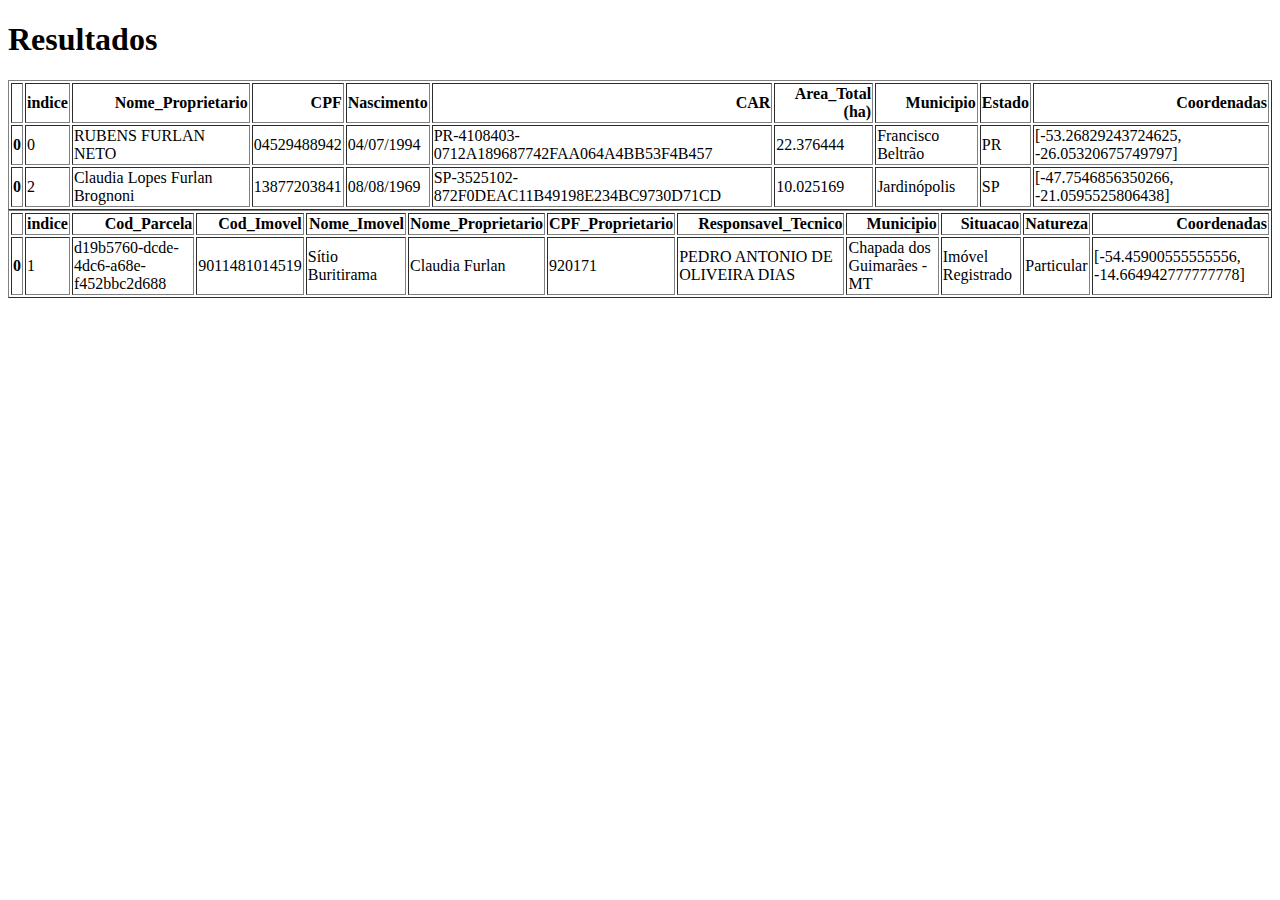
==== templates/resultado.html @ b228b9f3 "Initial commit" ====
<!DOCTYPE html>
<html lang="en">
 <head>
  <meta charset="utf-8"/>
  <link href="{{ url_for('static', filename= 'css/style.css') }}" rel="stylesheet"/>
  <title>
   Busca
  </title>
 </head>
 <body>
  <h1>
   Resultados
  </h1>
  <table border="1" class="dataframe">
   <thead>
    <tr style="text-align: right;">
     <th>
     </th>
     <th>
      indice
     </th>
     <th>
      Nome_Proprietario
     </th>
     <th>
      CPF
     </th>
     <th>
      Nascimento
     </th>
     <th>
      CAR
     </th>
     <th>
      Area_Total (ha)
     </th>
     <th>
      Municipio
     </th>
     <th>
      Estado
     </th>
     <th>
      Coordenadas
     </th>
    </tr>
   </thead>
   <tbody>
    <tr>
     <th>
      0
     </th>
     <td>
      0
     </td>
     <td>
      RUBENS FURLAN NETO
     </td>
     <td>
      04529488942
     </td>
     <td>
      04/07/1994
     </td>
     <td>
      PR-4108403-0712A189687742FAA064A4BB53F4B457
     </td>
     <td>
      22.376444
     </td>
     <td>
      Francisco Beltrão
     </td>
     <td>
      PR
     </td>
     <td>
      [-53.26829243724625, -26.05320675749797]
     </td>
    </tr>
    <tr>
     <th>
      0
     </th>
     <td>
      2
     </td>
     <td>
      Claudia Lopes Furlan Brognoni
     </td>
     <td>
      13877203841
     </td>
     <td>
      08/08/1969
     </td>
     <td>
      SP-3525102-872F0DEAC11B49198E234BC9730D71CD
     </td>
     <td>
      10.025169
     </td>
     <td>
      Jardinópolis
     </td>
     <td>
      SP
     </td>
     <td>
      [-47.7546856350266, -21.0595525806438]
     </td>
    </tr>
   </tbody>
  </table>
  <table border="1" class="dataframe">
   <thead>
    <tr style="text-align: right;">
     <th>
     </th>
     <th>
      indice
     </th>
     <th>
      Cod_Parcela
     </th>
     <th>
      Cod_Imovel
     </th>
     <th>
      Nome_Imovel
     </th>
     <th>
      Nome_Proprietario
     </th>
     <th>
      CPF_Proprietario
     </th>
     <th>
      Responsavel_Tecnico
     </th>
     <th>
      Municipio
     </th>
     <th>
      Situacao
     </th>
     <th>
      Natureza
     </th>
     <th>
      Coordenadas
     </th>
    </tr>
   </thead>
   <tbody>
    <tr>
     <th>
      0
     </th>
     <td>
      1
     </td>
     <td>
      d19b5760-dcde-4dc6-a68e-f452bbc2d688
     </td>
     <td>
      9011481014519
     </td>
     <td>
      Sítio Buritirama
     </td>
     <td>
      Claudia Furlan
     </td>
     <td>
      920171
     </td>
     <td>
      PEDRO ANTONIO DE OLIVEIRA DIAS
     </td>
     <td>
      Chapada dos Guimarães - MT
     </td>
     <td>
      Imóvel Registrado
     </td>
     <td>
      Particular
     </td>
     <td>
      [-54.45900555555556, -14.664942777777778]
     </td>
    </tr>
   </tbody>
  </table>
 </body>
</html>
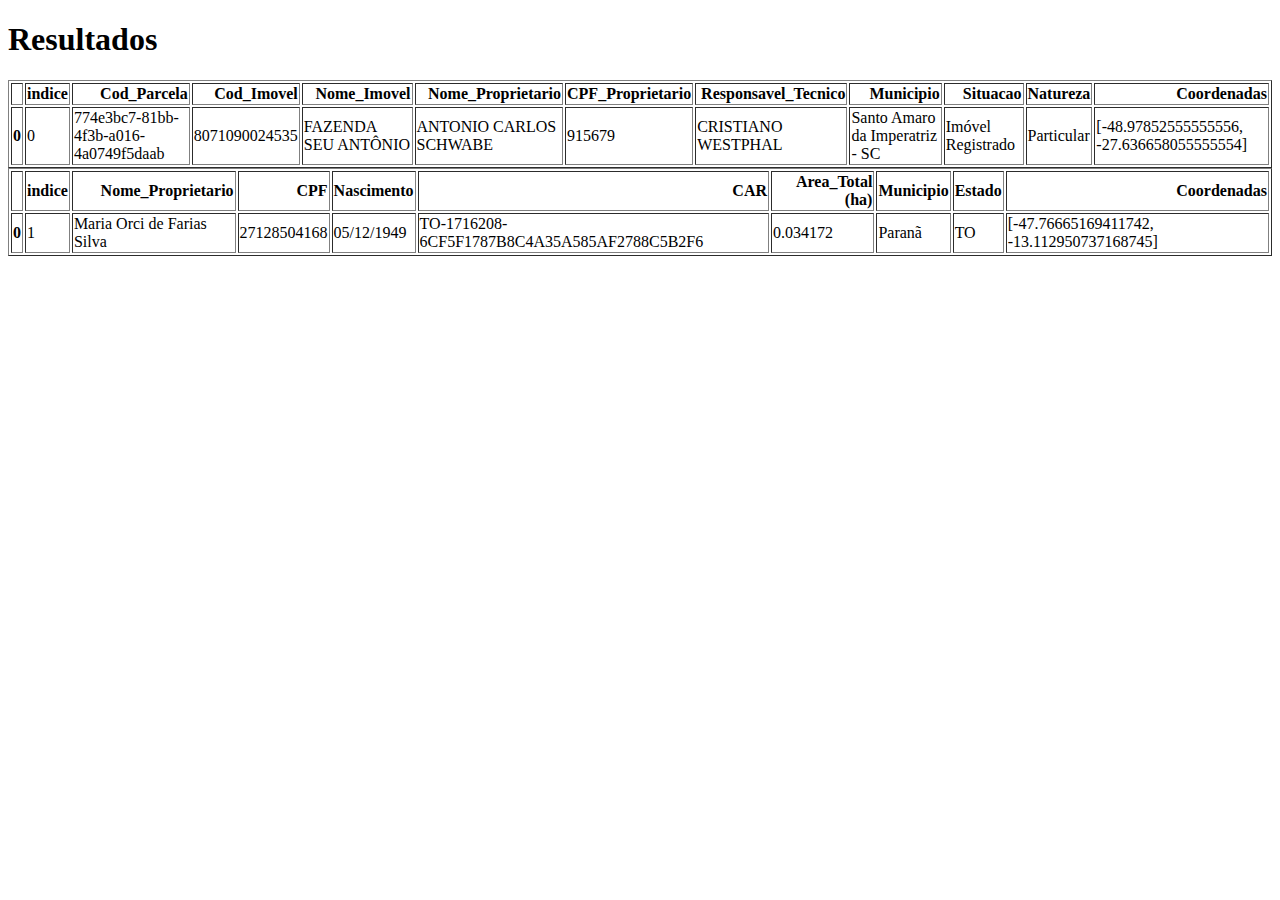
==== commit 0eceb1a8: "atualização01" ====
--- a/templates/resultado.html
+++ b/templates/resultado.html
@@ -11,107 +11,6 @@
   <h1>
    Resultados
   </h1>
-  <table border="1" class="dataframe">
-   <thead>
-    <tr style="text-align: right;">
-     <th>
-     </th>
-     <th>
-      indice
-     </th>
-     <th>
-      Nome_Proprietario
-     </th>
-     <th>
-      CPF
-     </th>
-     <th>
-      Nascimento
-     </th>
-     <th>
-      CAR
-     </th>
-     <th>
-      Area_Total (ha)
-     </th>
-     <th>
-      Municipio
-     </th>
-     <th>
-      Estado
-     </th>
-     <th>
-      Coordenadas
-     </th>
-    </tr>
-   </thead>
-   <tbody>
-    <tr>
-     <th>
-      0
-     </th>
-     <td>
-      0
-     </td>
-     <td>
-      RUBENS FURLAN NETO
-     </td>
-     <td>
-      04529488942
-     </td>
-     <td>
-      04/07/1994
-     </td>
-     <td>
-      PR-4108403-0712A189687742FAA064A4BB53F4B457
-     </td>
-     <td>
-      22.376444
-     </td>
-     <td>
-      Francisco Beltrão
-     </td>
-     <td>
-      PR
-     </td>
-     <td>
-      [-53.26829243724625, -26.05320675749797]
-     </td>
-    </tr>
-    <tr>
-     <th>
-      0
-     </th>
-     <td>
-      2
-     </td>
-     <td>
-      Claudia Lopes Furlan Brognoni
-     </td>
-     <td>
-      13877203841
-     </td>
-     <td>
-      08/08/1969
-     </td>
-     <td>
-      SP-3525102-872F0DEAC11B49198E234BC9730D71CD
-     </td>
-     <td>
-      10.025169
-     </td>
-     <td>
-      Jardinópolis
-     </td>
-     <td>
-      SP
-     </td>
-     <td>
-      [-47.7546856350266, -21.0595525806438]
-     </td>
-    </tr>
-   </tbody>
-  </table>
   <table border="1" class="dataframe">
    <thead>
     <tr style="text-align: right;">
@@ -158,28 +57,28 @@
       0
      </th>
      <td>
-      1
+      0
      </td>
      <td>
-      d19b5760-dcde-4dc6-a68e-f452bbc2d688
+      774e3bc7-81bb-4f3b-a016-4a0749f5daab
      </td>
      <td>
-      9011481014519
+      8071090024535
      </td>
      <td>
-      Sítio Buritirama
+      FAZENDA SEU ANTÔNIO
      </td>
      <td>
-      Claudia Furlan
+      ANTONIO CARLOS SCHWABE
      </td>
      <td>
-      920171
+      915679
      </td>
      <td>
-      PEDRO ANTONIO DE OLIVEIRA DIAS
+      CRISTIANO WESTPHAL
      </td>
      <td>
-      Chapada dos Guimarães - MT
+      Santo Amaro da Imperatriz - SC
      </td>
      <td>
       Imóvel Registrado
@@ -188,7 +87,76 @@
       Particular
      </td>
      <td>
-      [-54.45900555555556, -14.664942777777778]
+      [-48.97852555555556, -27.636658055555554]
+     </td>
+    </tr>
+   </tbody>
+  </table>
+  <table border="1" class="dataframe">
+   <thead>
+    <tr style="text-align: right;">
+     <th>
+     </th>
+     <th>
+      indice
+     </th>
+     <th>
+      Nome_Proprietario
+     </th>
+     <th>
+      CPF
+     </th>
+     <th>
+      Nascimento
+     </th>
+     <th>
+      CAR
+     </th>
+     <th>
+      Area_Total (ha)
+     </th>
+     <th>
+      Municipio
+     </th>
+     <th>
+      Estado
+     </th>
+     <th>
+      Coordenadas
+     </th>
+    </tr>
+   </thead>
+   <tbody>
+    <tr>
+     <th>
+      0
+     </th>
+     <td>
+      1
+     </td>
+     <td>
+      Maria Orci de Farias Silva
+     </td>
+     <td>
+      27128504168
+     </td>
+     <td>
+      05/12/1949
+     </td>
+     <td>
+      TO-1716208-6CF5F1787B8C4A35A585AF2788C5B2F6
+     </td>
+     <td>
+      0.034172
+     </td>
+     <td>
+      Paranã
+     </td>
+     <td>
+      TO
+     </td>
+     <td>
+      [-47.76665169411742, -13.112950737168745]
      </td>
     </tr>
    </tbody>
